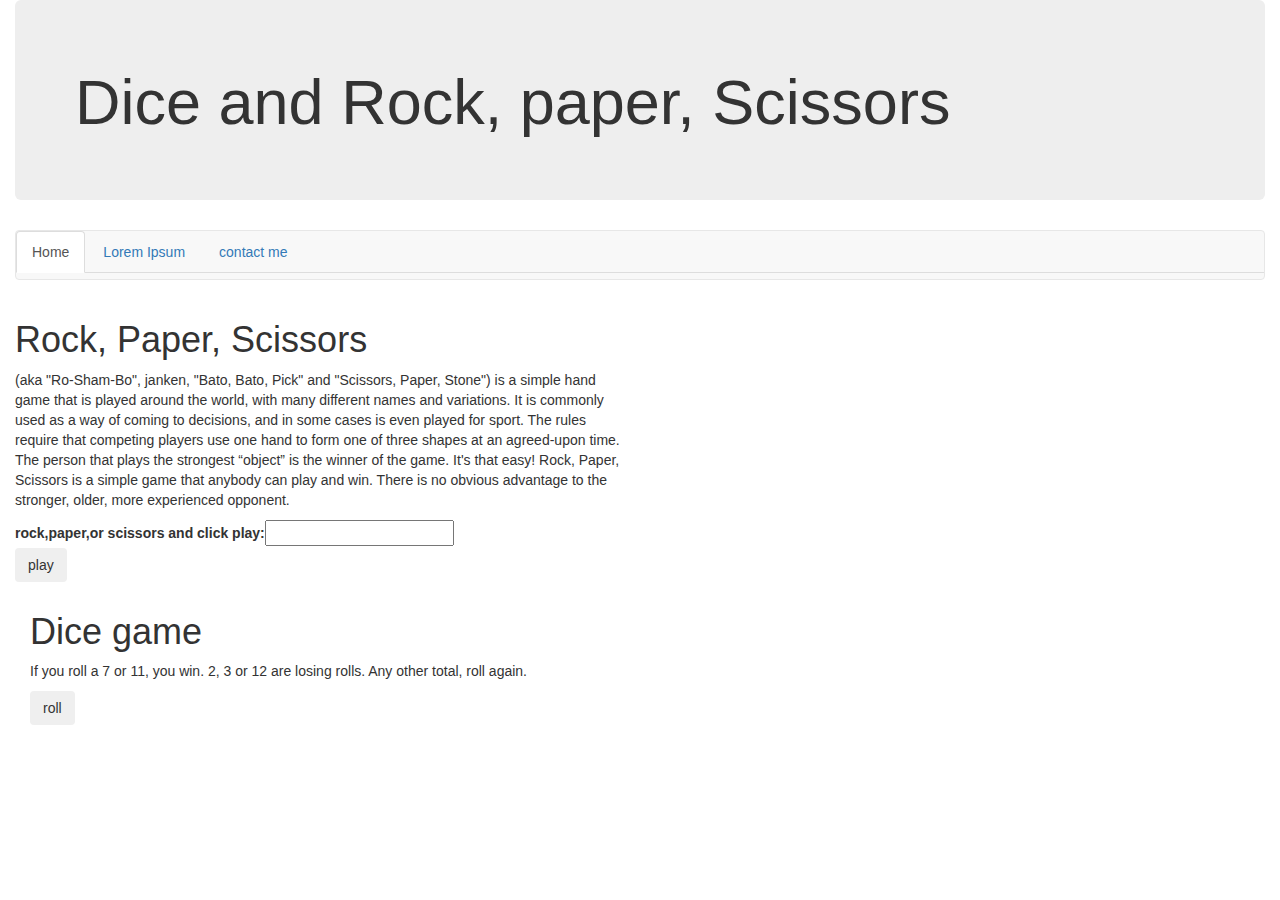
==== index.html @ 36b50842 "Create index.html" ====
<!DOCTYPE html>
<html>
    <head>
        <meta charset="utf-8">
        <meta http-equiv="X-UA-Compatible" content="IE=edge">
        <meta name="viewport" content="width=device-width, initial-scale=1">

        <script src="https://ajax.googleapis.com/ajax/libs/jquery/1.12.4/jquery.min.js"></script>

        <!-- Bootstrap CSS -->
        <link rel="stylesheet" href="https://maxcdn.bootstrapcdn.com/bootstrap/3.3.7/css/bootstrap.min.css" integrity="sha384-BVYiiSIFeK1dGmJRAkycuHAHRg32OmUcww7on3RYdg4Va+PmSTsz/K68vbdEjh4u" crossorigin="anonymous">

        <!-- Bootstrap JavaScript -->
        <script src="https://maxcdn.bootstrapcdn.com/bootstrap/3.3.7/js/bootstrap.min.js" integrity="sha384-Tc5IQib027qvyjSMfHjOMaLkfuWVxZxUPnCJA7l2mCWNIpG9mGCD8wGNIcPD7Txa" crossorigin="anonymous"></script>
        <link rel="stylesheet" type="text/css" href="style.css">
        
    </head>
    <body>
    <div class="container-fluid">
        <div class="jumbotron">
            <h1>Dice and Rock, paper, Scissors</h1>
            <p></p>
        </div>
        <div class="navbar navbar-default">
            <ul class="nav nav-tabs">
                <li class="active"><a href="index.html">Home</a></li>
                <li><a href="fl.html">Lorem Ipsum</a></li>
                <li><a href="contact.html">contact me</a></li>
            
            
            </ul>
        </div>
        <div class="row">
        <div class="col-md-6">
            <h1>Rock, Paper, Scissors</h1>
            <p>(aka "Ro-Sham-Bo", janken, "Bato, Bato, Pick" and "Scissors, Paper, Stone") is a simple hand game that is played around the world, with many different names and variations. It is commonly used as a way of coming to decisions, and in some cases is even played for sport. The rules require that competing players use one hand to form one of three shapes at an agreed-upon time. The person that plays the strongest “object” is the winner of the game. It's that easy! Rock, Paper, Scissors is a simple game that anybody can play and win. There is no obvious advantage to the stronger, older, more experienced opponent.</p>
            <label>rock,paper,or scissors and click play:</label><input id='userInput'><br>
            <button class="btn btn-play"onclick="RPS()">play</button>
            <p id='userOutput'></p>
            <p id='computerOutput'></p>
            <p id='rpsOutput'></p>
        </div>
    </div>
        <div class="col-md-6">
            <h1>Dice game</h1>
            <p> If you roll a 7 or 11, you win. 2, 3 or 12 are losing rolls. Any other total, roll again.</p>
        
            <button class="btn btn-play"onclick="dice()">roll</button>
            <p id='diceOutput'></p>
        </div>
    </div>
    <script src='rps.js'></script>
    <script src='dice.js'></script>
    </body>
</html>
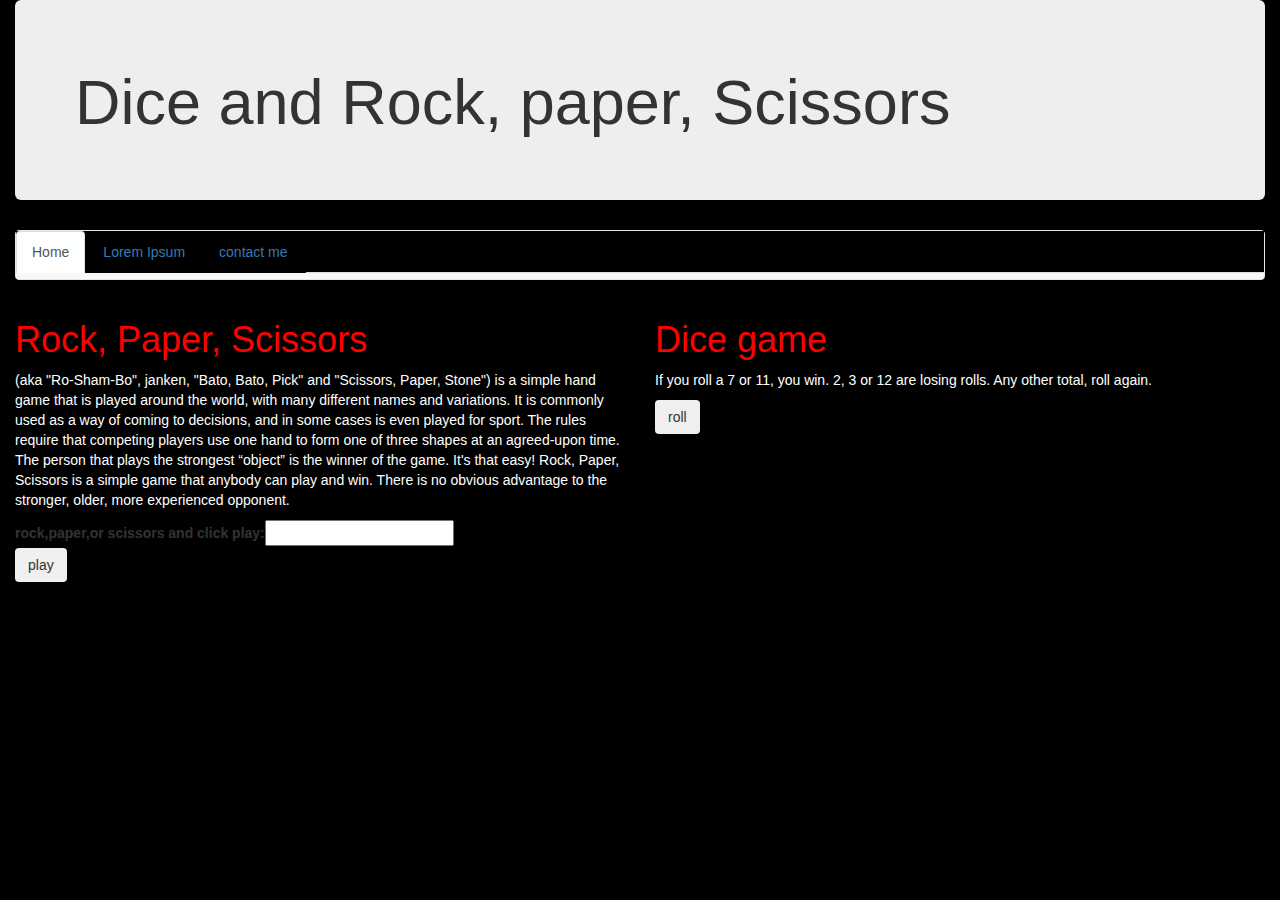
==== commit b9198545: "Update index.html" ====
--- a/index.html
+++ b/index.html
@@ -40,7 +40,6 @@
             <p id='computerOutput'></p>
             <p id='rpsOutput'></p>
         </div>
-    </div>
         <div class="col-md-6">
             <h1>Dice game</h1>
             <p> If you roll a 7 or 11, you win. 2, 3 or 12 are losing rolls. Any other total, roll again.</p>
@@ -48,6 +47,7 @@
             <button class="btn btn-play"onclick="dice()">roll</button>
             <p id='diceOutput'></p>
         </div>
+        </div>
     </div>
     <script src='rps.js'></script>
     <script src='dice.js'></script>
--- a/style.css
+++ b/style.css
@@ -0,0 +1,33 @@
+.jumbotron{
+    background-image:url("https://i.ebayimg.com/images/g/VOMAAOSwc15bTkBQ/s-l300.jpg")
+}
+#diceOutput{
+    font-size: 20px;
+    font-weight: bold;
+}
+h1{
+    color:red;
+}
+body{
+    background-color:black;
+}
+li{
+    color:white;
+    background-color:black;
+}
+p{
+    color:white;
+}
+ul{
+    background-color:black;
+}
+div{
+   background-color:black; 
+}
+h3{
+    color:white;
+}
+#rpsOutput{
+    font-size: 20px;
+    font-weight: bold;
+}
